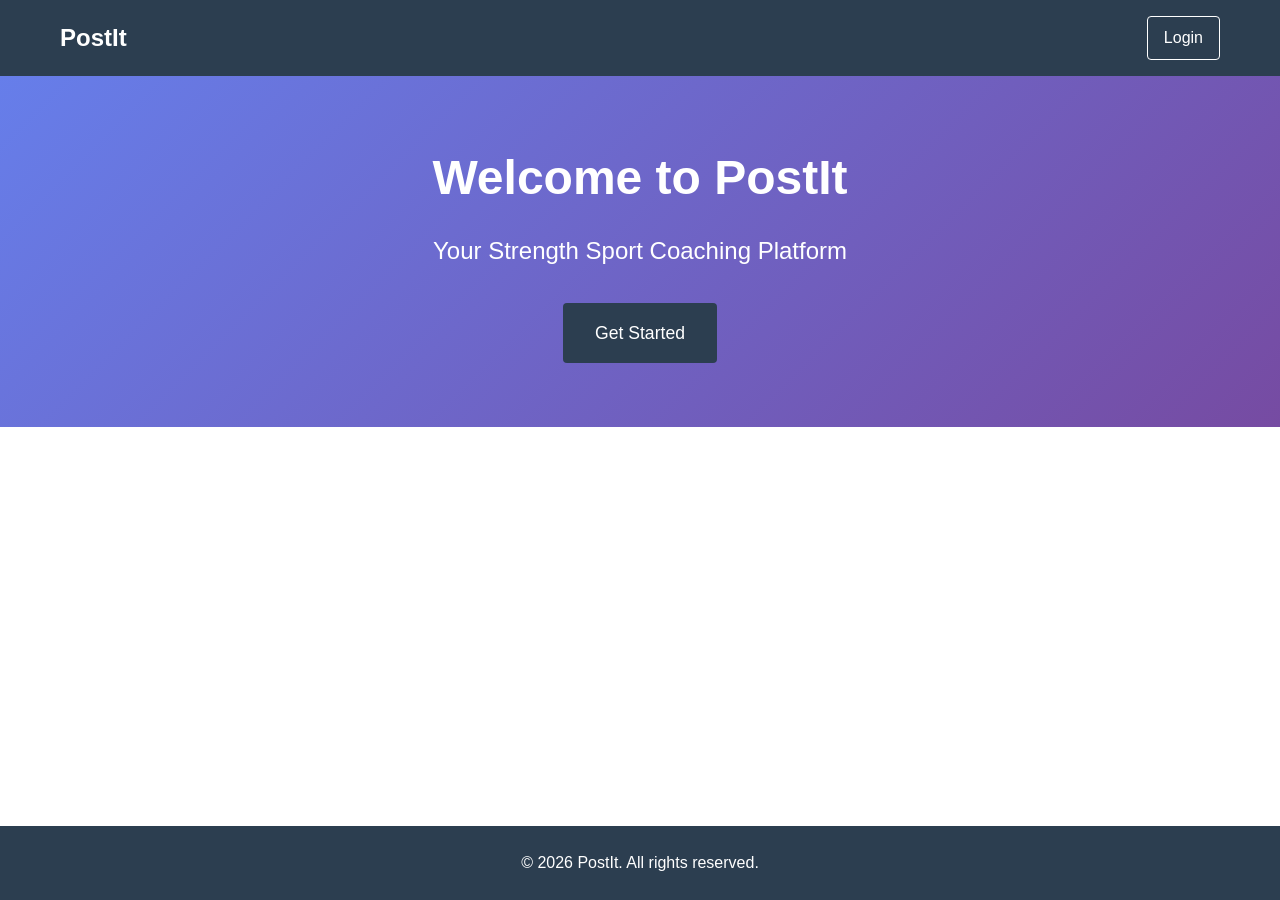
==== public/index.html @ 6aed0095 "Set up Laravel backend with API and admin panel Agent-Logs-Url: https://github.com/sauvail/postit/se" ====
<!DOCTYPE html>
<html lang="en">
<head>
    <meta charset="UTF-8">
    <meta name="viewport" content="width=device-width, initial-scale=1.0">
    <title>PostIt - Strength Sport Coaching</title>
    <link rel="stylesheet" href="styles.css">
</head>
<body>
    <header>
        <nav class="navbar">
            <div class="container">
                <div class="logo">
                    <h1>PostIt</h1>
                </div>
                <div class="nav-links">
                    <a href="login.html" class="btn-login">Login</a>
                </div>
            </div>
        </nav>
    </header>

    <main>
        <section class="hero">
            <div class="container">
                <h2>Welcome to PostIt</h2>
                <p>Your Strength Sport Coaching Platform</p>
                <a href="login.html" class="btn-primary">Get Started</a>
            </div>
        </section>
    </main>

    <footer>
        <div class="container">
            <p>&copy; 2026 PostIt. All rights reserved.</p>
        </div>
    </footer>
</body>
</html>
---- public/styles.css ----
* {
    margin: 0;
    padding: 0;
    box-sizing: border-box;
}

body {
    font-family: -apple-system, BlinkMacSystemFont, 'Segoe UI', Roboto, Oxygen, Ubuntu, Cantarell, sans-serif;
    line-height: 1.6;
    color: #333;
    min-height: 100vh;
    display: flex;
    flex-direction: column;
}

.container {
    max-width: 1200px;
    margin: 0 auto;
    padding: 0 20px;
}

/* Navigation */
.navbar {
    background-color: #2c3e50;
    color: white;
    padding: 1rem 0;
    box-shadow: 0 2px 4px rgba(0,0,0,0.1);
}

.navbar .container {
    display: flex;
    justify-content: space-between;
    align-items: center;
}

.logo h1 {
    font-size: 1.5rem;
    color: white;
}

.logo a {
    text-decoration: none;
    color: inherit;
}

.nav-links {
    display: flex;
    gap: 1rem;
}

.btn-login {
    color: white;
    text-decoration: none;
    padding: 0.5rem 1rem;
    border: 1px solid white;
    border-radius: 4px;
    transition: background-color 0.3s;
}

.btn-login:hover {
    background-color: rgba(255, 255, 255, 0.1);
}

/* Main Content */
main {
    flex: 1;
}

/* Hero Section */
.hero {
    text-align: center;
    padding: 4rem 0;
    background: linear-gradient(135deg, #667eea 0%, #764ba2 100%);
    color: white;
}

.hero h2 {
    font-size: 3rem;
    margin-bottom: 1rem;
}

.hero p {
    font-size: 1.5rem;
    margin-bottom: 2rem;
}

.btn-primary {
    display: inline-block;
    background-color: #2c3e50;
    color: white;
    padding: 1rem 2rem;
    text-decoration: none;
    border-radius: 4px;
    font-size: 1.1rem;
    border: none;
    cursor: pointer;
    transition: background-color 0.3s;
}

.btn-primary:hover {
    background-color: #34495e;
}

/* Login Section */
.login-section {
    display: flex;
    justify-content: center;
    align-items: center;
    min-height: calc(100vh - 200px);
    padding: 2rem 0;
    background-color: #f5f5f5;
}

.login-container {
    background: white;
    padding: 2rem;
    border-radius: 8px;
    box-shadow: 0 4px 6px rgba(0,0,0,0.1);
    width: 100%;
    max-width: 400px;
}

.login-container h2 {
    text-align: center;
    margin-bottom: 1.5rem;
    color: #2c3e50;
}

.login-form {
    display: flex;
    flex-direction: column;
    gap: 1rem;
}

.form-group {
    display: flex;
    flex-direction: column;
}

.form-group label {
    margin-bottom: 0.5rem;
    font-weight: 500;
    color: #555;
}

.form-group input {
    padding: 0.75rem;
    border: 1px solid #ddd;
    border-radius: 4px;
    font-size: 1rem;
}

.form-group input:focus {
    outline: none;
    border-color: #667eea;
}

.login-form .btn-primary {
    margin-top: 1rem;
    width: 100%;
}

.signup-link {
    text-align: center;
    margin-top: 1rem;
    color: #666;
}

.signup-link a {
    color: #667eea;
    text-decoration: none;
}

.signup-link a:hover {
    text-decoration: underline;
}

/* Footer */
footer {
    background-color: #2c3e50;
    color: white;
    text-align: center;
    padding: 1.5rem 0;
    margin-top: auto;
}

footer p {
    margin: 0;
}
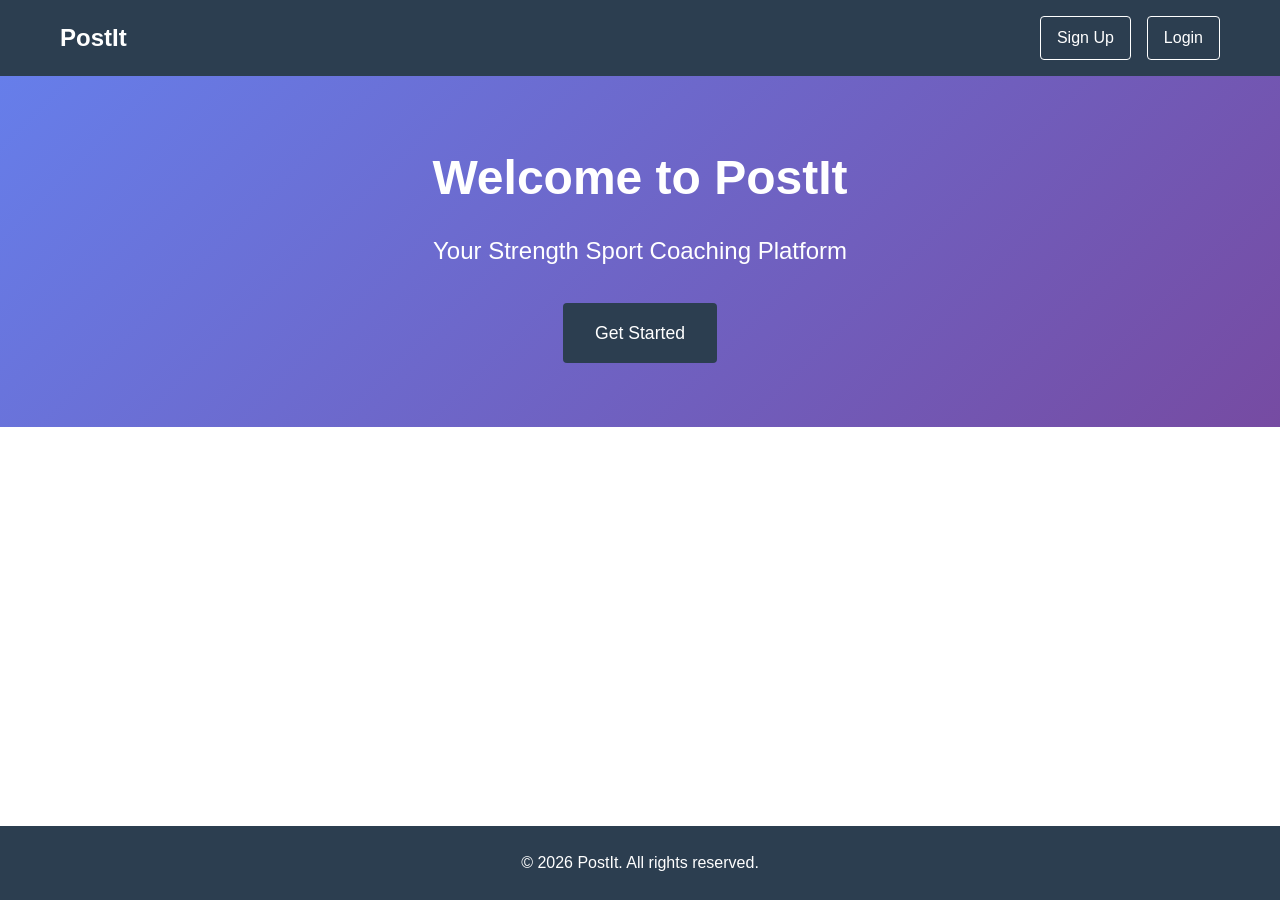
==== commit 7afc459e: "Add signup functionality with form validation and API integration Agent-Logs-Url: https://github.com" ====
--- a/public/index.html
+++ b/public/index.html
@@ -14,6 +14,7 @@
                     <h1>PostIt</h1>
                 </div>
                 <div class="nav-links">
+                    <a href="signup.html" class="btn-login">Sign Up</a>
                     <a href="login.html" class="btn-login">Login</a>
                 </div>
             </div>
@@ -25,7 +26,7 @@
             <div class="container">
                 <h2>Welcome to PostIt</h2>
                 <p>Your Strength Sport Coaching Platform</p>
-                <a href="login.html" class="btn-primary">Get Started</a>
+                <a href="signup.html" class="btn-primary">Get Started</a>
             </div>
         </section>
     </main>
